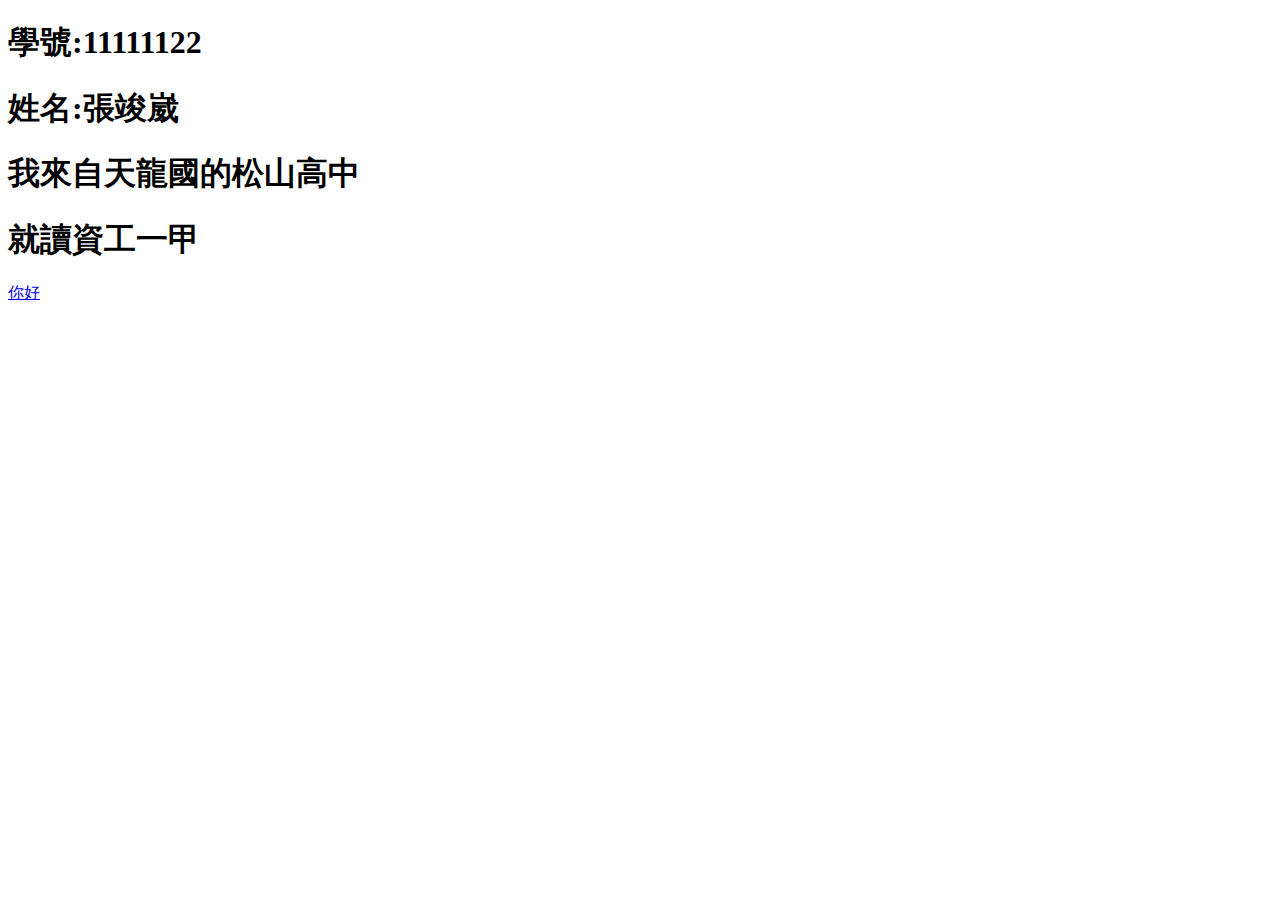
==== week2.html @ 2198ccc8 "internal update" ====
<!DOCTYPE html>
<html>
    <head>
        <meta charset="utf-8">
        <title>自我介紹</title>
    </head>
    <body>
       <h1>學號:11111122</h1>
       <h1>姓名:張竣崴</h1>
       <h1>我來自天龍國的松山高中</h1>
       <h1>就讀資工一甲</h1>
       <a href="https://www.youtube.com/watch?v=o-YBDTqX_ZU">你好</a>
    </body>
</html>
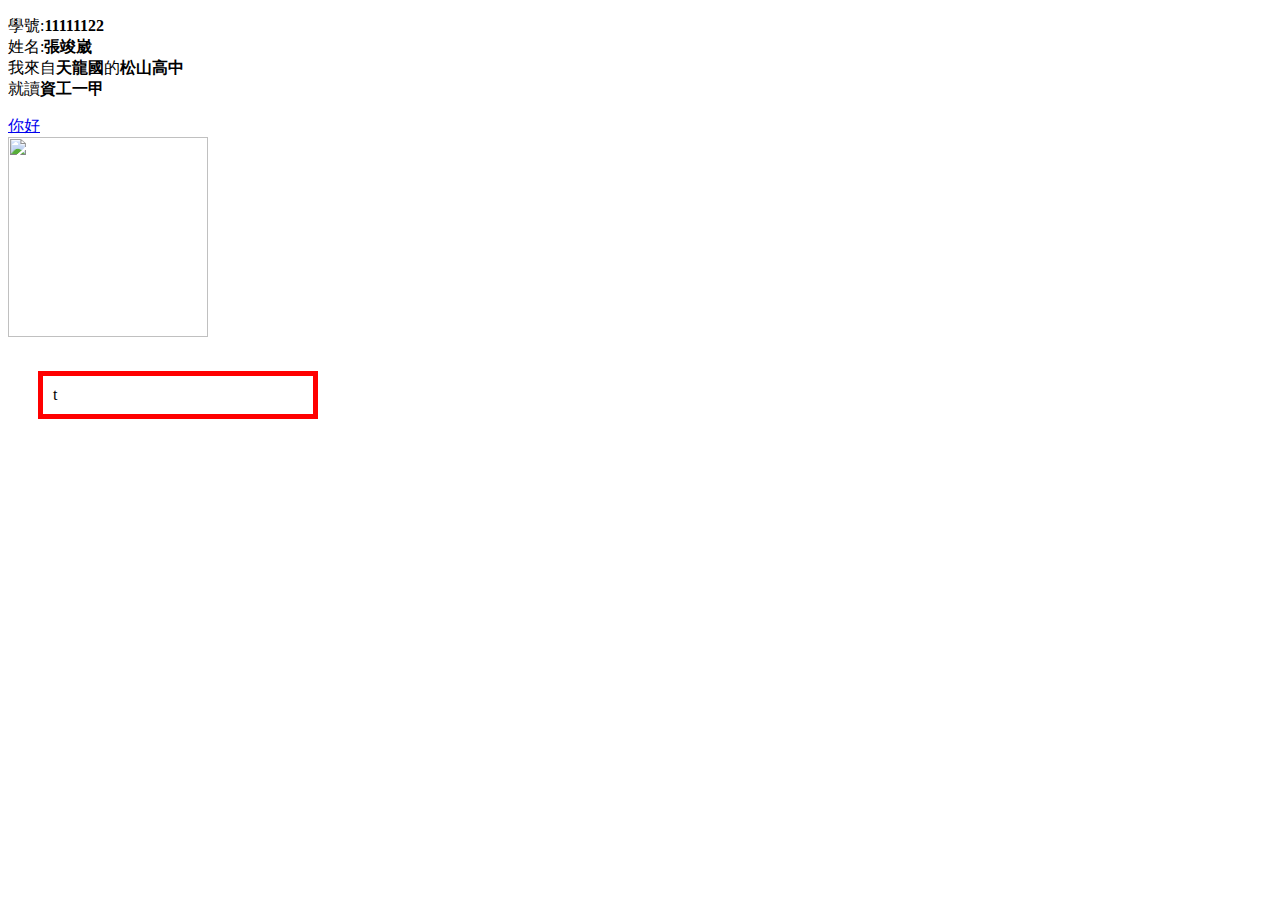
==== commit f71c8e03: "update" ====
--- a/week2.html
+++ b/week2.html
@@ -1,14 +1,20 @@
 <!DOCTYPE html>
 <html>
-    <head>
-        <meta charset="utf-8">
-        <title>自我介紹</title>
-    </head>
-    <body>
-       <h1>學號:11111122</h1>
-       <h1>姓名:張竣崴</h1>
-       <h1>我來自天龍國的松山高中</h1>
-       <h1>就讀資工一甲</h1>
-       <a href="https://www.youtube.com/watch?v=o-YBDTqX_ZU">你好</a>
-    </body>
+
+<head>
+    <meta charset="utf-8">
+    <title>自我介紹</title>
+</head>
+
+<body>
+    <p>學號:<b>11111122</b><br>
+        姓名:<b>張竣崴</b></br>
+        我來自<b>天龍國</b>的<b>松山高中</b><br>
+        就讀<b>資工一甲</b>
+    <p>
+        <a href="https://www.youtube.com/watch?v=o-YBDTqX_ZU">你好</a><br>
+        <img src="https://bradly0cjw.github.io/img/pony.gif" height="200px" width="200px`">
+        <div style="width:250px;padding:10px;border:5px red solid;margin:30px">t</div>
+</body>
+
 </html>